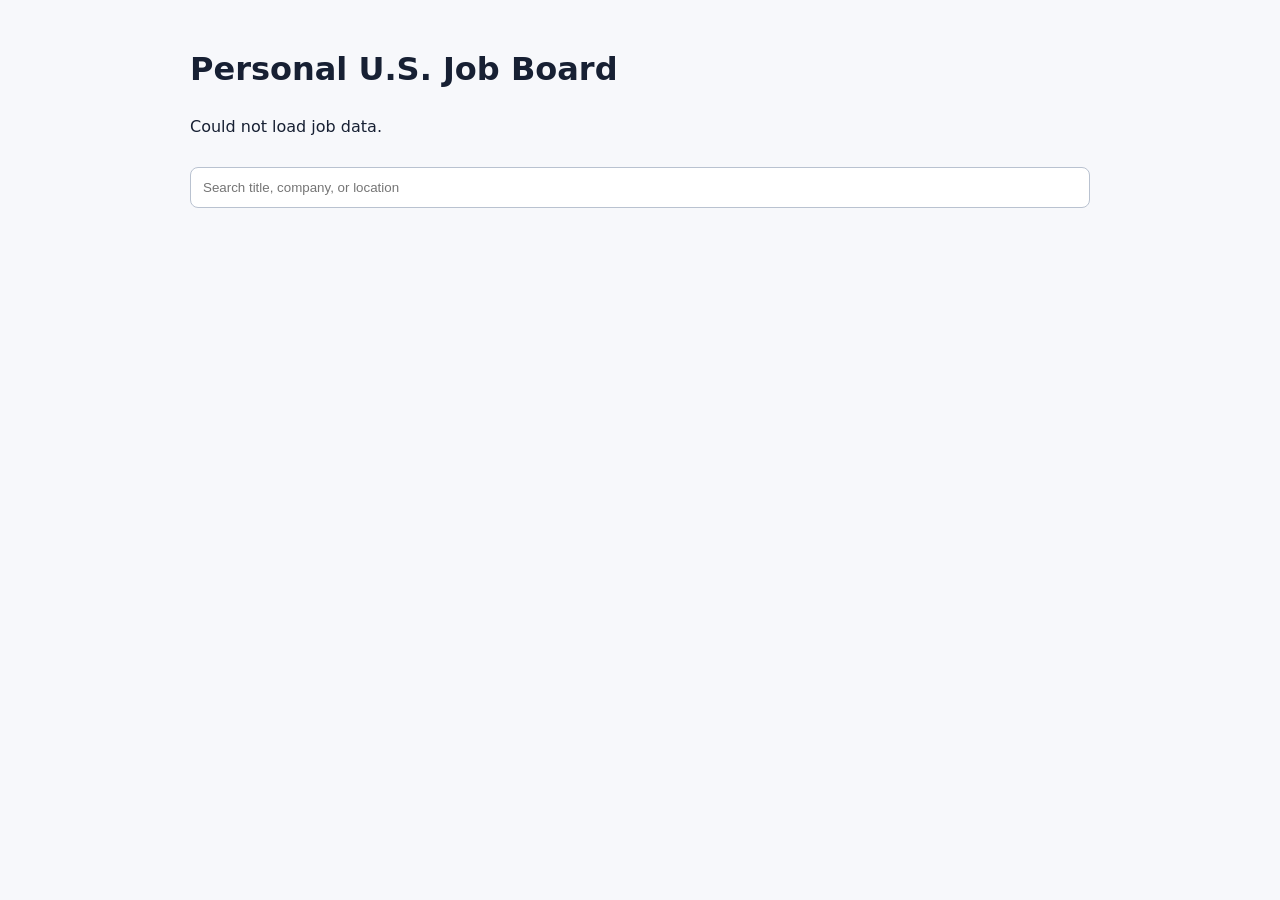
==== site_template/index.html @ ba0ace6d "Merge pull request #1 from raffwh/test-greenhouse test_simple" ====
<!doctype html>
<html lang="en">
<head>
  <meta charset="utf-8">
  <meta name="viewport" content="width=device-width, initial-scale=1">
  <title>Personal U.S. Job Board</title>
  <link rel="stylesheet" href="styles.css">
</head>
<body>
  <main>
    <h1>Personal U.S. Job Board</h1>
    <p id="status">Loading jobs…</p>
    <input id="search" type="search" placeholder="Search title, company, or location">
    <div id="jobs"></div>
  </main>
  <script src="app.js"></script>
</body>
</html>
---- site_template/styles.css ----
body {
  max-width: 900px;
  margin: 0 auto;
  padding: 24px;
  font: 16px/1.5 system-ui, sans-serif;
  color: #172033;
  background: #f7f8fb;
}
input {
  box-sizing: border-box;
  width: 100%;
  padding: 12px;
  margin: 12px 0 20px;
  border: 1px solid #b9c2d0;
  border-radius: 8px;
}
.job {
  display: block;
  margin: 10px 0;
  padding: 16px;
  color: inherit;
  text-decoration: none;
  background: white;
  border: 1px solid #dce1ea;
  border-radius: 8px;
}
.job:hover { border-color: #2563eb; }
.title { font-weight: 700; }
.meta { color: #526075; }
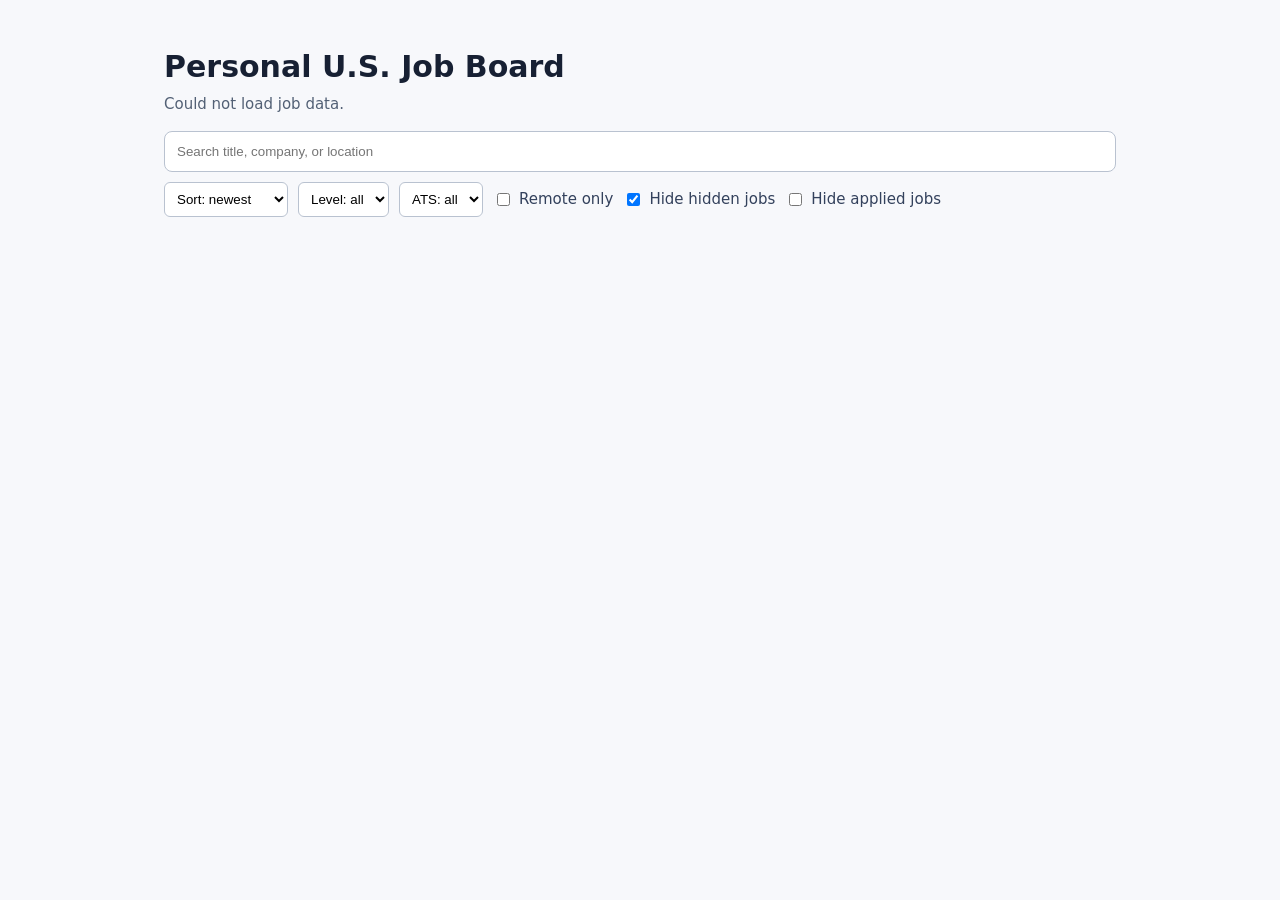
==== commit 8b18618f: "test4 - beta1" ====
--- a/site_template/index.html
+++ b/site_template/index.html
@@ -8,9 +8,49 @@
 </head>
 <body>
   <main>
-    <h1>Personal U.S. Job Board</h1>
-    <p id="status">Loading jobs…</p>
-    <input id="search" type="search" placeholder="Search title, company, or location">
+    <header>
+      <h1>Personal U.S. Job Board</h1>
+      <p id="status">Loading jobs…</p>
+    </header>
+
+    <section class="controls">
+      <input id="search" type="search" placeholder="Search title, company, or location">
+
+      <div class="control-row">
+        <select id="sortBy">
+          <option value="newest">Sort: newest</option>
+          <option value="company">Sort: company</option>
+          <option value="title">Sort: title</option>
+        </select>
+
+        <select id="levelFilter">
+          <option value="">Level: all</option>
+          <option value="entry">Entry</option>
+          <option value="mid">Mid</option>
+          <option value="senior">Senior</option>
+        </select>
+
+        <select id="atsFilter">
+          <option value="">ATS: all</option>
+        </select>
+
+        <label class="checkbox">
+          <input type="checkbox" id="remoteOnly">
+          Remote only
+        </label>
+
+        <label class="checkbox">
+          <input type="checkbox" id="hideHidden" checked>
+          Hide hidden jobs
+        </label>
+
+        <label class="checkbox">
+          <input type="checkbox" id="hideApplied">
+          Hide applied jobs
+        </label>
+      </div>
+    </section>
+
     <div id="jobs"></div>
   </main>
   <script src="app.js"></script>
--- a/site_template/styles.css
+++ b/site_template/styles.css
@@ -1,29 +1,97 @@
+* { box-sizing: border-box; }
+
 body {
-  max-width: 900px;
+  max-width: 1000px;
   margin: 0 auto;
   padding: 24px;
-  font: 16px/1.5 system-ui, sans-serif;
+  font: 15px/1.5 system-ui, sans-serif;
   color: #172033;
   background: #f7f8fb;
 }
-input {
-  box-sizing: border-box;
+
+header h1 { margin-bottom: 4px; }
+#status { color: #526075; margin-top: 0; }
+
+.controls {
+  margin-bottom: 20px;
+}
+
+#search {
   width: 100%;
   padding: 12px;
-  margin: 12px 0 20px;
+  margin-bottom: 10px;
   border: 1px solid #b9c2d0;
   border-radius: 8px;
 }
+
+.control-row {
+  display: flex;
+  flex-wrap: wrap;
+  gap: 10px;
+  align-items: center;
+}
+
+select {
+  padding: 8px;
+  border: 1px solid #b9c2d0;
+  border-radius: 6px;
+  background: white;
+}
+
+.checkbox {
+  display: flex;
+  align-items: center;
+  gap: 6px;
+  color: #33415c;
+}
+
 .job {
-  display: block;
+  display: flex;
+  justify-content: space-between;
+  align-items: flex-start;
+  gap: 12px;
   margin: 10px 0;
   padding: 16px;
-  color: inherit;
-  text-decoration: none;
   background: white;
   border: 1px solid #dce1ea;
   border-radius: 8px;
 }
-.job:hover { border-color: #2563eb; }
+
+.job.is-hidden { opacity: 0.4; }
+.job.is-applied { border-left: 4px solid #16a34a; }
+.job.is-saved { border-left: 4px solid #2563eb; }
+
+.job-main a {
+  color: inherit;
+  text-decoration: none;
+}
+
 .title { font-weight: 700; }
-.meta { color: #526075; }+.meta { color: #526075; margin-top: 4px; }
+.badge {
+  display: inline-block;
+  font-size: 12px;
+  padding: 2px 6px;
+  border-radius: 4px;
+  background: #eef1f6;
+  margin-right: 6px;
+}
+
+.job-actions {
+  display: flex;
+  flex-direction: column;
+  gap: 6px;
+  flex-shrink: 0;
+}
+
+.job-actions button {
+  font-size: 12px;
+  padding: 6px 10px;
+  border: 1px solid #b9c2d0;
+  border-radius: 6px;
+  background: white;
+  cursor: pointer;
+}
+
+.job-actions button.active-save { background: #dbeafe; border-color: #2563eb; }
+.job-actions button.active-apply { background: #dcfce7; border-color: #16a34a; }
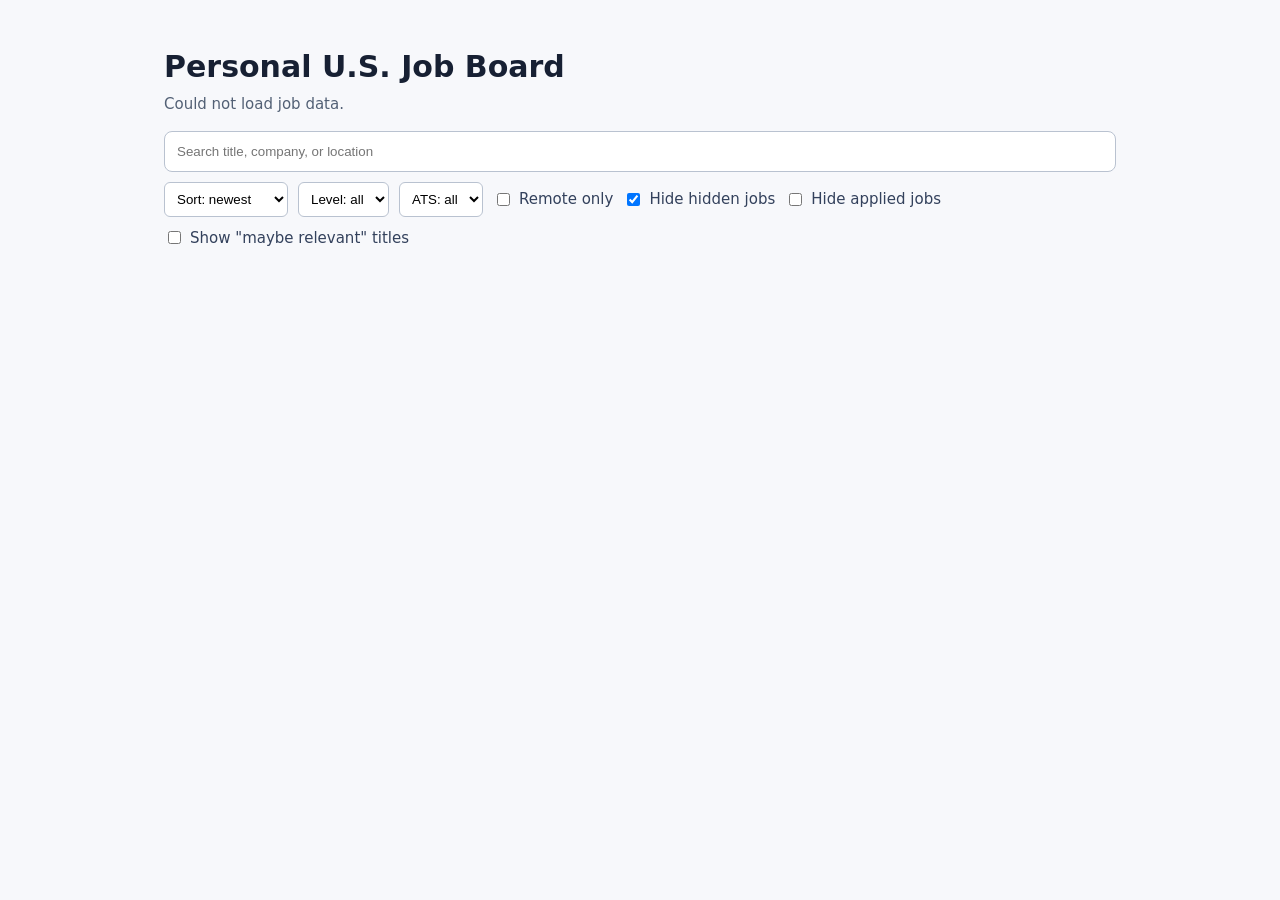
==== commit 33ffff2d: "test matching regex" ====
--- a/site_template/index.html
+++ b/site_template/index.html
@@ -48,8 +48,17 @@
           <input type="checkbox" id="hideApplied">
           Hide applied jobs
         </label>
+
+        <label class="checkbox">
+          <input type="checkbox" id="showMaybe">
+          Show "maybe relevant" titles
+        </label>
+
+        
       </div>
     </section>
+
+
 
     <div id="jobs"></div>
   </main>
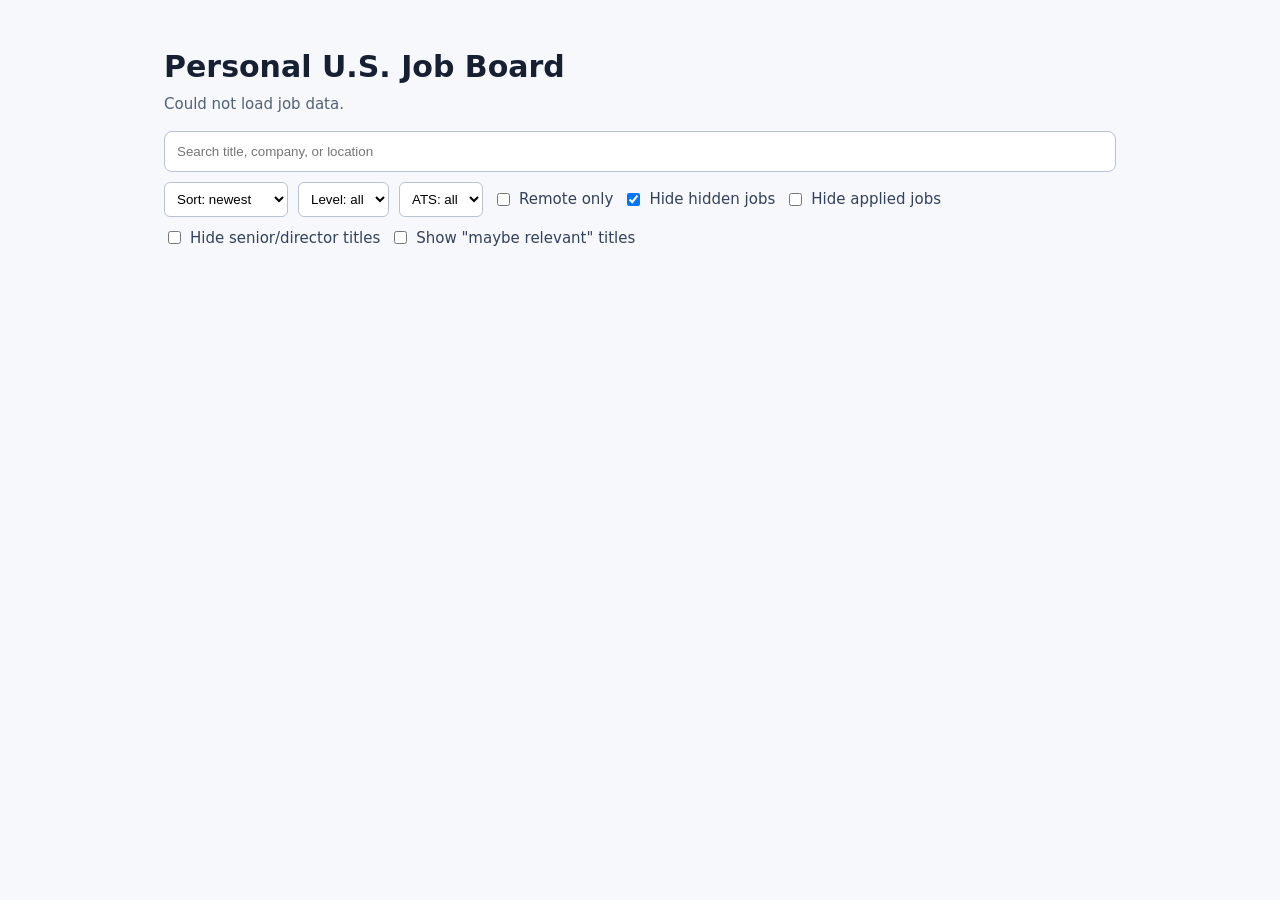
==== commit 5b3abc5f: "test5 - filtering senior level" ====
--- a/site_template/index.html
+++ b/site_template/index.html
@@ -49,6 +49,13 @@
           Hide applied jobs
         </label>
 
+
+        
+        <label class="checkbox">
+          <input type="checkbox" id="hideSenior">
+          Hide senior/director titles
+        </label>
+
         <label class="checkbox">
           <input type="checkbox" id="showMaybe">
           Show "maybe relevant" titles
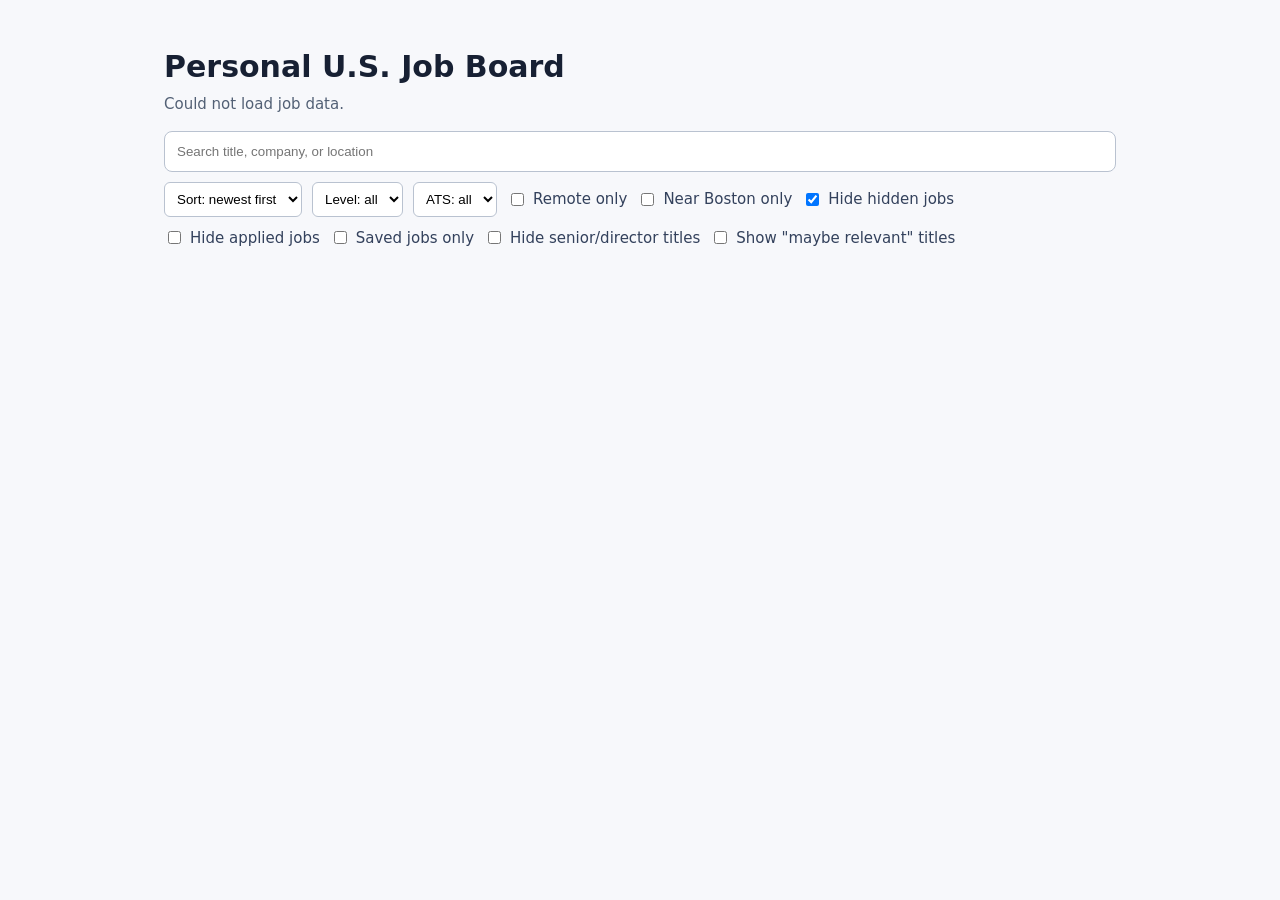
==== commit 7616222e: "test6 - use all ats and fix published at(test)" ====
--- a/site_template/index.html
+++ b/site_template/index.html
@@ -18,10 +18,10 @@
 
       <div class="control-row">
         <select id="sortBy">
-          <option value="newest">Sort: newest</option>
+          <option value="newest" selected>Sort: newest first</option>
           <option value="company">Sort: company</option>
           <option value="title">Sort: title</option>
-        </select>
+          </select>
 
         <select id="levelFilter">
           <option value="">Level: all</option>
@@ -40,6 +40,11 @@
         </label>
 
         <label class="checkbox">
+          <input type="checkbox" id="nearBoston">
+          Near Boston only
+        </label>
+
+        <label class="checkbox">
           <input type="checkbox" id="hideHidden" checked>
           Hide hidden jobs
         </label>
@@ -47,6 +52,11 @@
         <label class="checkbox">
           <input type="checkbox" id="hideApplied">
           Hide applied jobs
+        </label>
+
+        <label class="checkbox">
+          <input type="checkbox" id="savedOnly">
+          Saved jobs only
         </label>
 
 
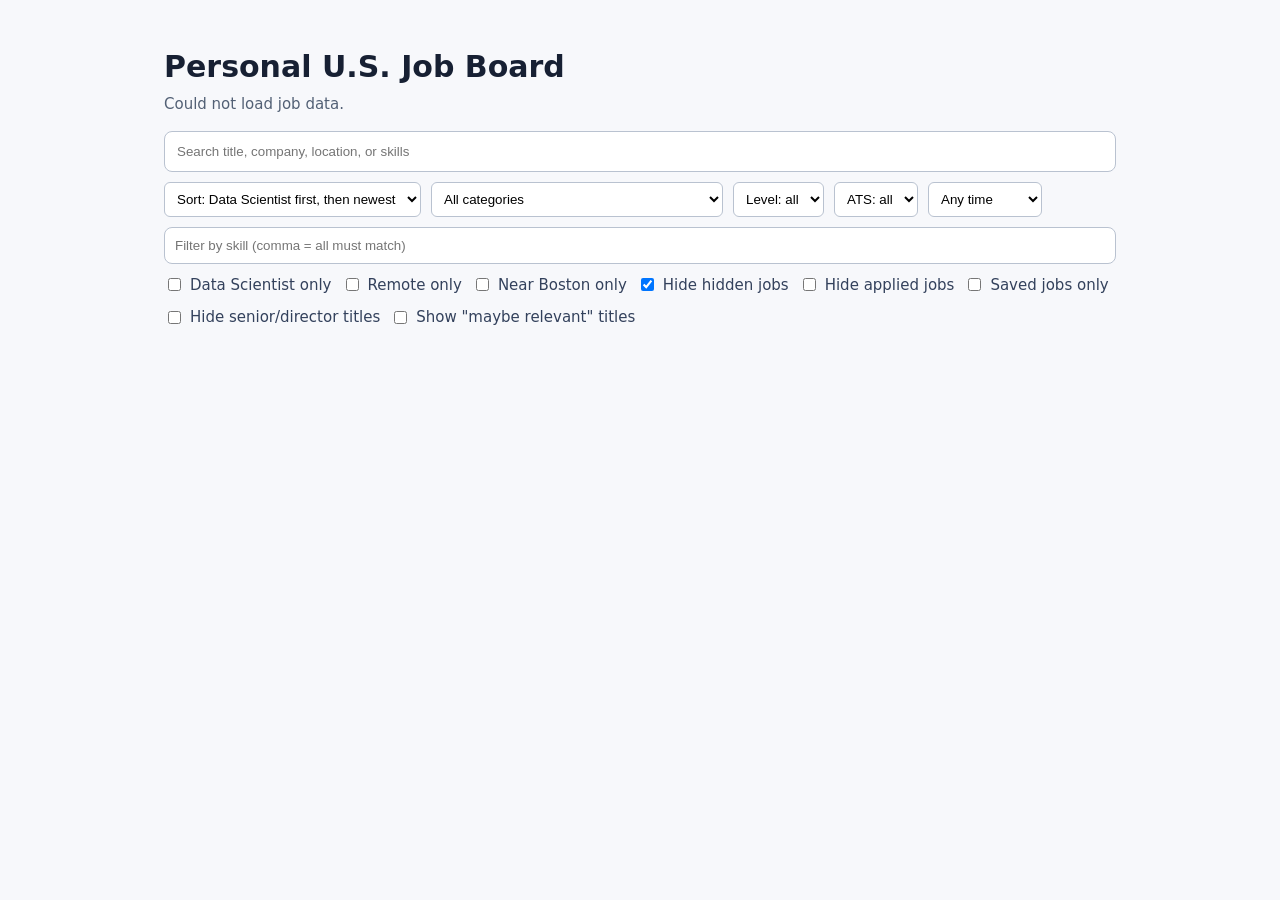
==== commit 317d5f95: "Personalize aggregator: Workday/iCIMS fixes, Boston+remote filter, categories, PhD gate, skills/summ" ====
--- a/site_template/index.html
+++ b/site_template/index.html
@@ -14,14 +14,22 @@
     </header>
 
     <section class="controls">
-      <input id="search" type="search" placeholder="Search title, company, or location">
+      <input id="search" type="search" placeholder="Search title, company, location, or skills">
 
       <div class="control-row">
         <select id="sortBy">
-          <option value="newest" selected>Sort: newest first</option>
+          <option value="priority" selected>Sort: Data Scientist first, then newest</option>
+          <option value="newest">Sort: newest first</option>
           <option value="company">Sort: company</option>
           <option value="title">Sort: title</option>
-          </select>
+        </select>
+
+        <select id="categoryFilter">
+          <option value="" selected>All categories</option>
+          <option value="data_scientist">Data Scientist</option>
+          <option value="life_sciences_research">Life-Sciences Research / Market Research</option>
+          <option value="other_target">Other Targets</option>
+        </select>
 
         <select id="levelFilter">
           <option value="">Level: all</option>
@@ -33,6 +41,24 @@
         <select id="atsFilter">
           <option value="">ATS: all</option>
         </select>
+
+        <select id="freshness">
+          <option value="" selected>Any time</option>
+          <option value="3">Last 3 days</option>
+          <option value="7">Last 7 days</option>
+          <option value="14">Last 14 days</option>
+        </select>
+      </div>
+
+      <div class="control-row">
+        <input id="skillFilter" type="search" placeholder="Filter by skill (comma = all must match)">
+      </div>
+
+      <div class="control-row">
+        <label class="checkbox">
+          <input type="checkbox" id="dsOnly">
+          Data Scientist only
+        </label>
 
         <label class="checkbox">
           <input type="checkbox" id="remoteOnly">
@@ -59,8 +85,6 @@
           Saved jobs only
         </label>
 
-
-        
         <label class="checkbox">
           <input type="checkbox" id="hideSenior">
           Hide senior/director titles
@@ -70,15 +94,11 @@
           <input type="checkbox" id="showMaybe">
           Show "maybe relevant" titles
         </label>
-
-        
       </div>
     </section>
-
-
 
     <div id="jobs"></div>
   </main>
   <script src="app.js"></script>
 </body>
-</html>+</html>
--- a/site_template/styles.css
+++ b/site_template/styles.css
@@ -94,4 +94,76 @@
 }
 
 .job-actions button.active-save { background: #dbeafe; border-color: #2563eb; }
-.job-actions button.active-apply { background: #dcfce7; border-color: #16a34a; }+.job-actions button.active-apply { background: #dcfce7; border-color: #16a34a; }
+
+#skillFilter {
+  width: 100%;
+  padding: 10px;
+  border: 1px solid #b9c2d0;
+  border-radius: 8px;
+}
+
+.control-row + .control-row { margin-top: 10px; }
+
+/* Category sections */
+.category-section {
+  margin: 18px 0;
+}
+
+.category-header {
+  display: flex;
+  align-items: center;
+  gap: 8px;
+  width: 100%;
+  padding: 10px 12px;
+  font-size: 16px;
+  font-weight: 700;
+  text-align: left;
+  color: #172033;
+  background: #eef1f6;
+  border: 1px solid #dce1ea;
+  border-radius: 8px;
+  cursor: pointer;
+}
+
+.category-header .toggle {
+  display: inline-block;
+  width: 1em;
+  color: #526075;
+}
+
+.category-header .count {
+  font-weight: 400;
+  color: #526075;
+}
+
+.category-body {
+  margin-top: 8px;
+}
+
+.category-section.collapsed .category-body { display: none; }
+
+/* Badges */
+.badge.ds { background: #ede9fe; color: #5b21b6; }
+.badge.new { background: #dcfce7; color: #166534; }
+.badge.reason { background: #fef3c7; color: #92400e; }
+
+/* Skills and summary */
+.skills { margin-top: 6px; }
+.skill {
+  display: inline-block;
+  font-size: 12px;
+  padding: 2px 8px;
+  margin: 2px 4px 2px 0;
+  border-radius: 999px;
+  background: #e0e7ff;
+  color: #3730a3;
+}
+
+.summary {
+  margin-top: 6px;
+  color: #33415c;
+  font-size: 14px;
+}
+
+.dates { color: #526075; font-size: 13px; margin-top: 4px; }
